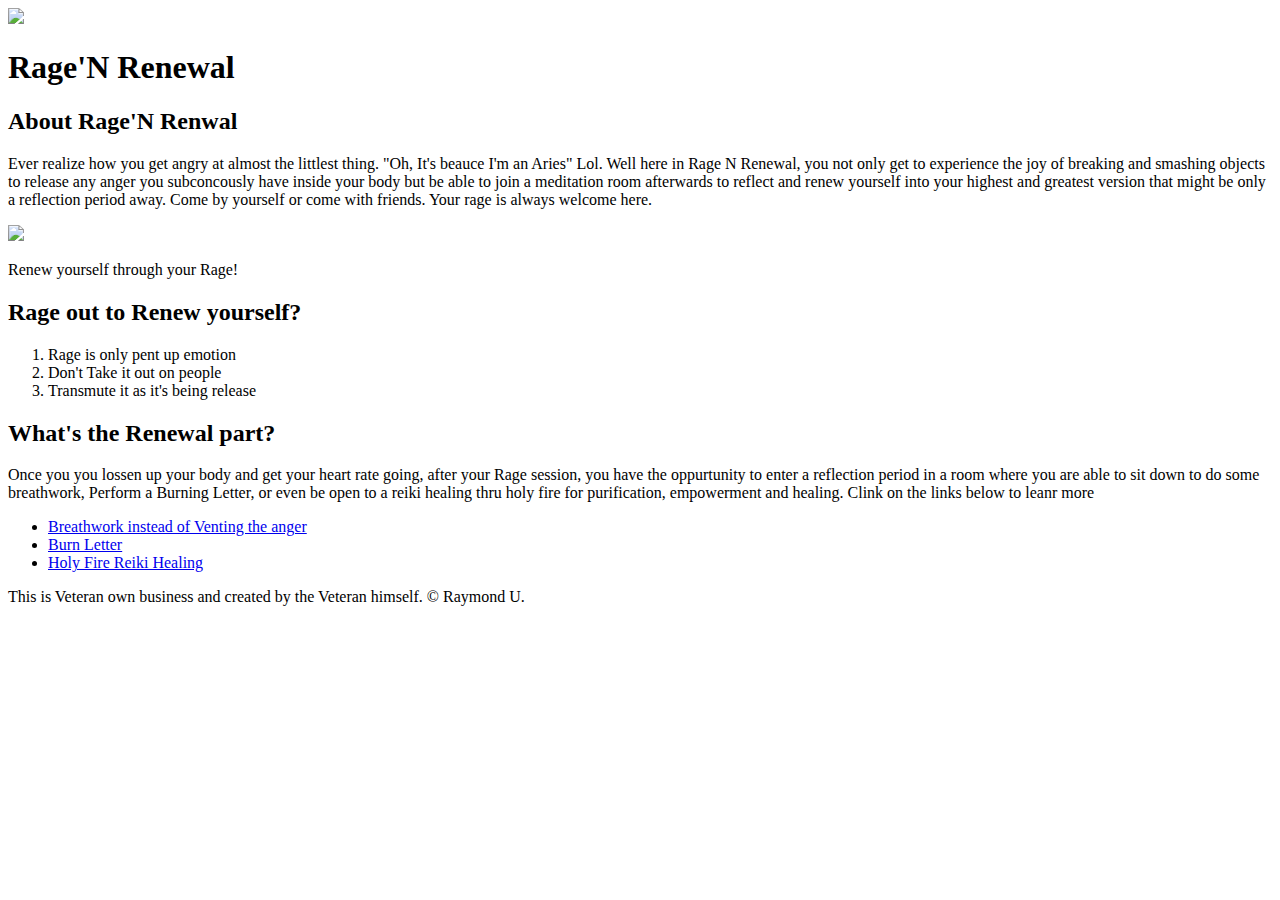
==== css/index.html @ 9388c7fc "added our charc. html file and images" ====
<!DOCTYPE html>
<html>
<head>
	<meta charset="utf-8">
	<meta name="viewport" content="width=device-width, initial-scale=1">
	<title>Rage'N Renewal</title>
	<link rel="icon" href="file:///C:/Users/stepf/OneDrive/Documents/GitHub/Cartoon-hero/img/rage-room.png">
</head>
<body>
	<!-- header element -->
	<header>
		<img src="file:///C:/Users/stepf/OneDrive/Documents/GitHub/Cartoon-hero/img/rage-room.png">
		<h1>Rage'N Renewal</h1>
	</header>

	<!-- main element -->
	<main>
		<h2> About Rage'N Renwal</h2>
		<p>Ever realize how you get angry at almost the littlest thing. "Oh, It's beauce I'm an Aries" Lol. Well here in Rage N Renewal, you not only get to experience the joy of breaking and smashing objects to release any anger you subconcously have inside your body but be able to join a meditation room afterwards to reflect and renew yourself into your highest and greatest version that might be only a reflection period away. Come by yourself or come with friends. Your rage is always welcome here.</p>
		<img src="file:///C:/Users/stepf/OneDrive/Documents/GitHub/Cartoon-hero/img/Woman-Rage.jpg">
		<p>Renew yourself through your Rage!</p>
		
		<!-- Into The Rage -->
		<h2>Rage out to Renew yourself?</h2>
		<ol>
			<li>Rage is only pent up emotion</li>
			<li>Don't Take it out on people</li>
			<li>Transmute it as it's being release</li>
		</ol>
		
		<!-- After the Rage into the Renewal Activity/Experience -->
		<h2>What's the Renewal part?</h2>
		<p>Once you you lossen up your body and get your heart rate going, after your Rage session, you have the oppurtunity to enter a reflection period in a room where you are able to sit down to do some breathwork, Perform a Burning Letter, or even be open to a reiki healing thru holy fire for purification, empowerment and healing. Clink on the links below to leanr more</p>
		<ul>
			<li><a target="_blank" href="https://www.sciencedaily.com/releases/2024/03/240318142352.htm">Breathwork instead of Venting the anger</a></li>
			<li><a target="_blank" href="https://bestselfmedia.com/burning-letters-letting-go/">Burn Letter</a></li>
			<li><a target="_blank" href="https://www.reiki.org/what-holy-fire-reiki">Holy Fire Reiki Healing</a></li>
		</ul>
	</main>

	<!-- Footer Element -->
	<footer>
		<p>This is Veteran own business and created by the Veteran himself. &copy; Raymond U.</p>
	</footer>
</body>
</html>
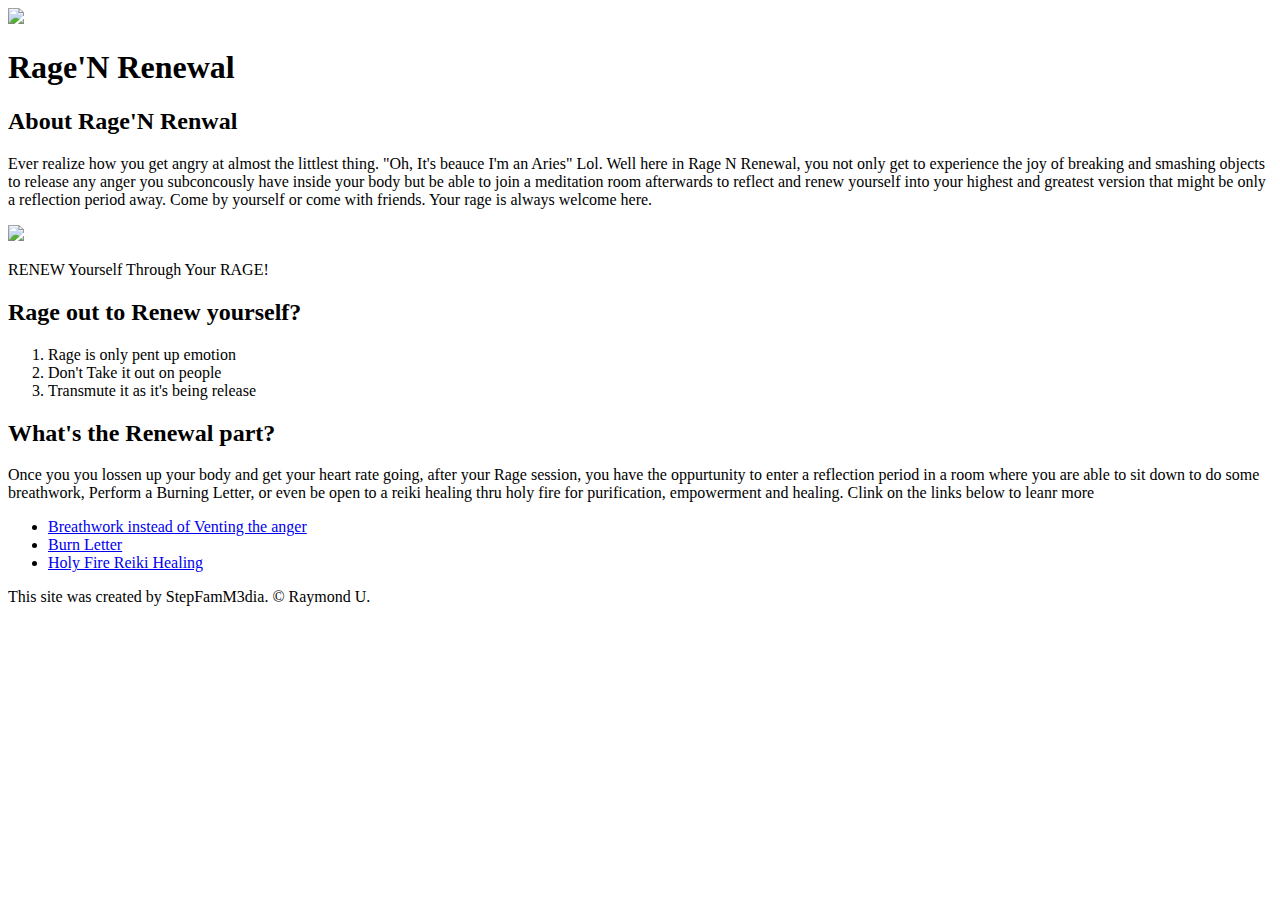
==== commit 0dda1184: "Wrote Css for Rage Website and changed some HTML" ====
--- a/css/index.html
+++ b/css/index.html
@@ -5,6 +5,11 @@
 	<meta name="viewport" content="width=device-width, initial-scale=1">
 	<title>Rage'N Renewal</title>
 	<link rel="icon" href="file:///C:/Users/stepf/OneDrive/Documents/GitHub/Cartoon-hero/img/rage-room.png">
+	<link rel="preconnect" href="https://fonts.googleapis.com">
+<link rel="preconnect" href="https://fonts.gstatic.com" crossorigin>
+<link href="https://fonts.googleapis.com/css2?family=Bangers&display=swap" rel="stylesheet">
+	<link rel="stylesheet" type="text/css" href="file:///C:/Users/stepf/OneDrive/Documents/GitHub/Cartoon-hero/css/hero.css">
+
 </head>
 <body>
 	<!-- header element -->
@@ -18,7 +23,7 @@
 		<h2> About Rage'N Renwal</h2>
 		<p>Ever realize how you get angry at almost the littlest thing. "Oh, It's beauce I'm an Aries" Lol. Well here in Rage N Renewal, you not only get to experience the joy of breaking and smashing objects to release any anger you subconcously have inside your body but be able to join a meditation room afterwards to reflect and renew yourself into your highest and greatest version that might be only a reflection period away. Come by yourself or come with friends. Your rage is always welcome here.</p>
 		<img src="file:///C:/Users/stepf/OneDrive/Documents/GitHub/Cartoon-hero/img/Woman-Rage.jpg">
-		<p>Renew yourself through your Rage!</p>
+		<p class="caption">RENEW Yourself Through Your RAGE!</p>
 		
 		<!-- Into The Rage -->
 		<h2>Rage out to Renew yourself?</h2>
@@ -40,7 +45,7 @@
 
 	<!-- Footer Element -->
 	<footer>
-		<p>This is Veteran own business and created by the Veteran himself. &copy; Raymond U.</p>
+		<p>This site was created by StepFamM3dia. &copy; Raymond U.</p>
 	</footer>
 </body>
 </html>